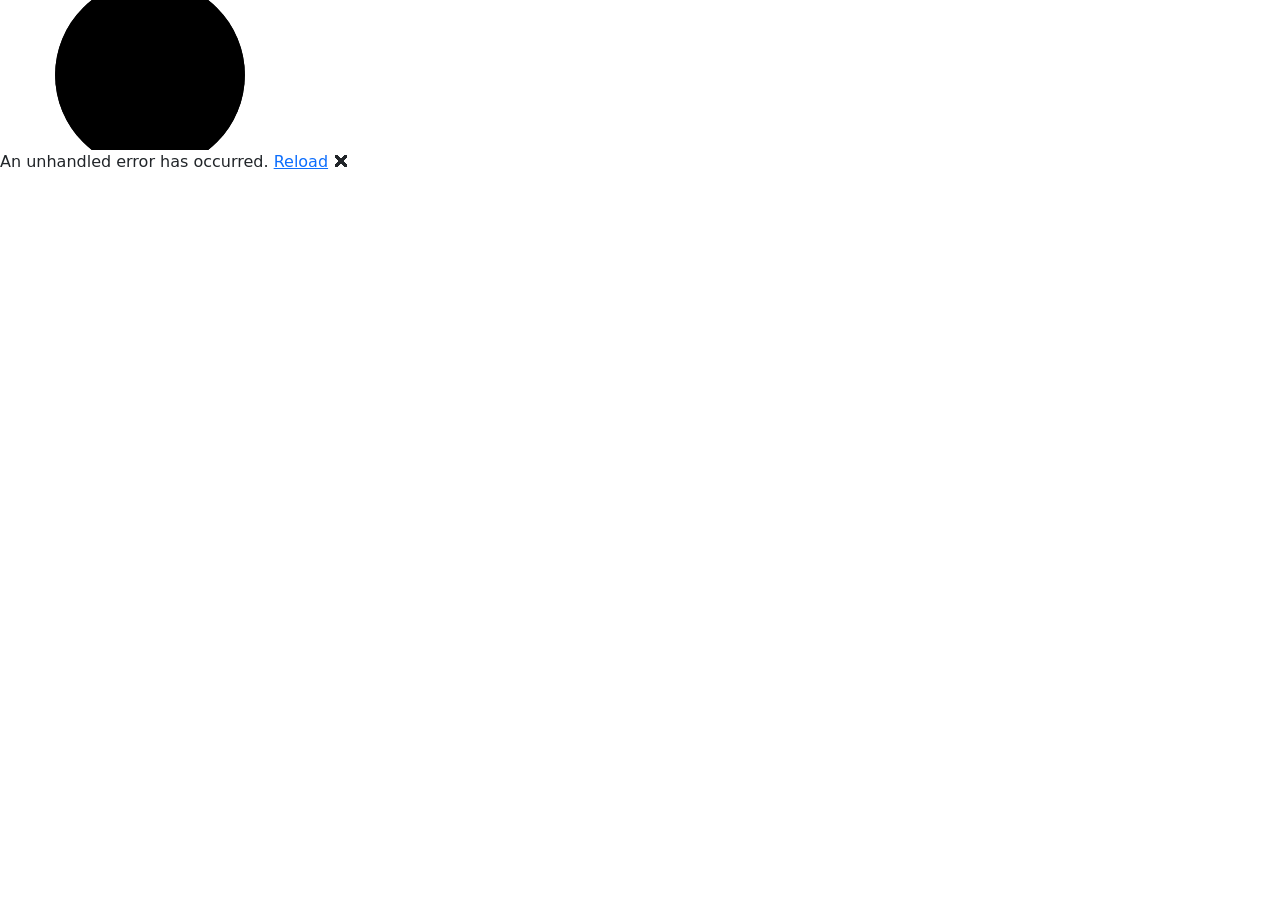
==== index.html @ 7c737f9e "Dynamic base href implemented." ====
<!DOCTYPE html>
<html lang="en">

<head>
    <meta charset="utf-8" />
    <meta name="viewport" content="width=device-width, initial-scale=1.0" />
    <title>Portfolio</title>
    <base id="dynamic-base" />
    <!--<base href="/" />-->
    <link rel="stylesheet" href="lib/bootstrap/dist/css/bootstrap.min.css" />
    <link rel="stylesheet" href="css/app.css" />
    <link rel="icon" type="image/png" href="favicon.png" />
    <link href="Portfolio-source.styles.css" rel="stylesheet" />
    <script src="setBaseHref.js"></script>
</head>

<body>
    <div id="app">
        <svg class="loading-progress">
            <circle r="40%" cx="50%" cy="50%" />
            <circle r="40%" cx="50%" cy="50%" />
        </svg>
        <div class="loading-progress-text"></div>
    </div>

    <div id="blazor-error-ui">
        An unhandled error has occurred.
        <a href="." class="reload">Reload</a>
        <span class="dismiss">🗙</span>
    </div>
    <script src="_framework/blazor.webassembly.js"></script>
</body>

</html>
---- Portfolio-source.styles.css ----
/* /Layout/MainLayout.razor.rz.scp.css */
.page[b-zdscgksyd7] {
    position: relative;
    display: flex;
    flex-direction: column;
}

main[b-zdscgksyd7] {
    flex: 1;
}

.sidebar[b-zdscgksyd7] {
    background-image: linear-gradient(180deg, rgb(5, 39, 103) 0%, #3a0647 70%);
}

.top-row[b-zdscgksyd7] {
    background-color: #f7f7f7;
    border-bottom: 1px solid #d6d5d5;
    justify-content: flex-end;
    height: 3.5rem;
    display: flex;
    align-items: center;
}

    .top-row[b-zdscgksyd7]  a, .top-row[b-zdscgksyd7]  .btn-link {
        white-space: nowrap;
        margin-left: 1.5rem;
        text-decoration: none;
    }

    .top-row[b-zdscgksyd7]  a:hover, .top-row[b-zdscgksyd7]  .btn-link:hover {
        text-decoration: underline;
    }

    .top-row[b-zdscgksyd7]  a:first-child {
        overflow: hidden;
        text-overflow: ellipsis;
    }

@media (max-width: 640.98px) {
    .top-row[b-zdscgksyd7] {
        justify-content: space-between;
    }

    .top-row[b-zdscgksyd7]  a, .top-row[b-zdscgksyd7]  .btn-link {
        margin-left: 0;
    }
}

@media (min-width: 641px) {
    .page[b-zdscgksyd7] {
        flex-direction: row;
    }

    .sidebar[b-zdscgksyd7] {
        width: 250px;
        height: 100vh;
        position: sticky;
        top: 0;
    }

    .top-row[b-zdscgksyd7] {
        position: sticky;
        top: 0;
        z-index: 1;
    }

    .top-row.auth[b-zdscgksyd7]  a:first-child {
        flex: 1;
        text-align: right;
        width: 0;
    }

    .top-row[b-zdscgksyd7], article[b-zdscgksyd7] {
        padding-left: 2rem !important;
        padding-right: 1.5rem !important;
    }
}
/* /Layout/NavMenu.razor.rz.scp.css */
.navbar-toggler[b-cvbgznwllv] {
    background-color: rgba(255, 255, 255, 0.1);
}

.top-row[b-cvbgznwllv] {
    min-height: 3.5rem;
    background-color: rgba(0,0,0,0.4);
}

.navbar-brand[b-cvbgznwllv] {
    font-size: 1.1rem;
}

.bi[b-cvbgznwllv] {
    display: inline-block;
    position: relative;
    width: 1.25rem;
    height: 1.25rem;
    margin-right: 0.75rem;
    top: -1px;
    background-size: cover;
}

.bi-house-door-fill-nav-menu[b-cvbgznwllv] {
    background-image: url("data:image/svg+xml,%3Csvg xmlns='http://www.w3.org/2000/svg' width='16' height='16' fill='white' class='bi bi-house-door-fill' viewBox='0 0 16 16'%3E%3Cpath d='M6.5 14.5v-3.505c0-.245.25-.495.5-.495h2c.25 0 .5.25.5.5v3.5a.5.5 0 0 0 .5.5h4a.5.5 0 0 0 .5-.5v-7a.5.5 0 0 0-.146-.354L13 5.793V2.5a.5.5 0 0 0-.5-.5h-1a.5.5 0 0 0-.5.5v1.293L8.354 1.146a.5.5 0 0 0-.708 0l-6 6A.5.5 0 0 0 1.5 7.5v7a.5.5 0 0 0 .5.5h4a.5.5 0 0 0 .5-.5Z'/%3E%3C/svg%3E");
}

.bi-plus-square-fill-nav-menu[b-cvbgznwllv] {
    background-image: url("data:image/svg+xml,%3Csvg xmlns='http://www.w3.org/2000/svg' width='16' height='16' fill='white' class='bi bi-plus-square-fill' viewBox='0 0 16 16'%3E%3Cpath d='M2 0a2 2 0 0 0-2 2v12a2 2 0 0 0 2 2h12a2 2 0 0 0 2-2V2a2 2 0 0 0-2-2H2zm6.5 4.5v3h3a.5.5 0 0 1 0 1h-3v3a.5.5 0 0 1-1 0v-3h-3a.5.5 0 0 1 0-1h3v-3a.5.5 0 0 1 1 0z'/%3E%3C/svg%3E");
}

.bi-list-nested-nav-menu[b-cvbgznwllv] {
    background-image: url("data:image/svg+xml,%3Csvg xmlns='http://www.w3.org/2000/svg' width='16' height='16' fill='white' class='bi bi-list-nested' viewBox='0 0 16 16'%3E%3Cpath fill-rule='evenodd' d='M4.5 11.5A.5.5 0 0 1 5 11h10a.5.5 0 0 1 0 1H5a.5.5 0 0 1-.5-.5zm-2-4A.5.5 0 0 1 3 7h10a.5.5 0 0 1 0 1H3a.5.5 0 0 1-.5-.5zm-2-4A.5.5 0 0 1 1 3h10a.5.5 0 0 1 0 1H1a.5.5 0 0 1-.5-.5z'/%3E%3C/svg%3E");
}

.nav-item[b-cvbgznwllv] {
    font-size: 0.9rem;
    padding-bottom: 0.5rem;
}

    .nav-item:first-of-type[b-cvbgznwllv] {
        padding-top: 1rem;
    }

    .nav-item:last-of-type[b-cvbgznwllv] {
        padding-bottom: 1rem;
    }

    .nav-item[b-cvbgznwllv]  a {
        color: #d7d7d7;
        border-radius: 4px;
        height: 3rem;
        display: flex;
        align-items: center;
        line-height: 3rem;
    }

.nav-item[b-cvbgznwllv]  a.active {
    background-color: rgba(255,255,255,0.37);
    color: white;
}

.nav-item[b-cvbgznwllv]  a:hover {
    background-color: rgba(255,255,255,0.1);
    color: white;
}

@media (min-width: 641px) {
    .navbar-toggler[b-cvbgznwllv] {
        display: none;
    }

    .collapse[b-cvbgznwllv] {
        /* Never collapse the sidebar for wide screens */
        display: block;
    }

    .nav-scrollable[b-cvbgznwllv] {
        /* Allow sidebar to scroll for tall menus */
        height: calc(100vh - 3.5rem);
        overflow-y: auto;
    }
}
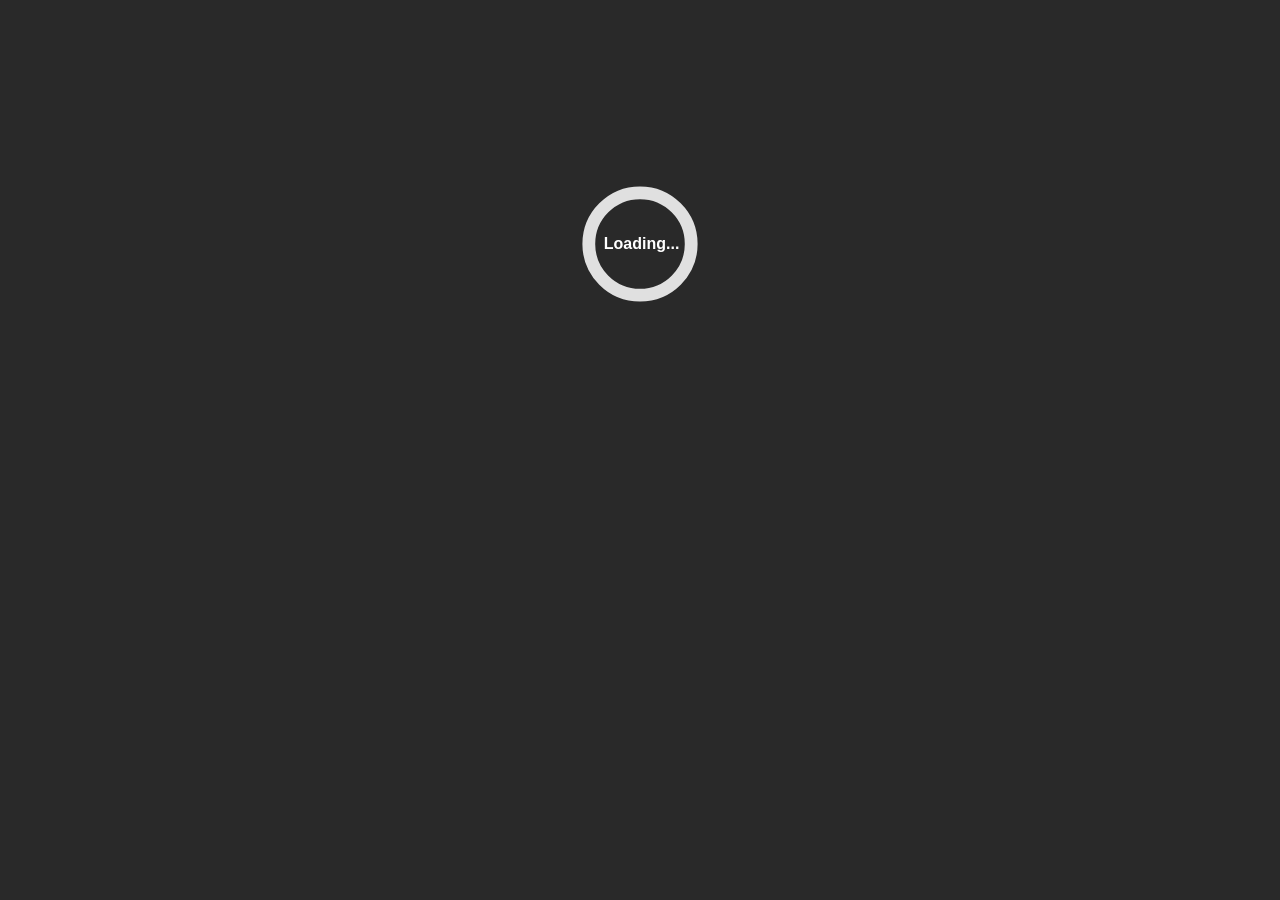
==== commit e2582ed0: "Complete redesign. - New icon." ====
--- a/index.html
+++ b/index.html
@@ -1,34 +1,33 @@
 <!DOCTYPE html>
 <html lang="en">
-
-<head>
+  <head>
     <meta charset="utf-8" />
     <meta name="viewport" content="width=device-width, initial-scale=1.0" />
     <title>Portfolio</title>
     <base id="dynamic-base" />
     <!--<base href="/" />-->
-    <link rel="stylesheet" href="lib/bootstrap/dist/css/bootstrap.min.css" />
-    <link rel="stylesheet" href="css/app.css" />
-    <link rel="icon" type="image/png" href="favicon.png" />
-    <link href="Portfolio-source.styles.css" rel="stylesheet" />
-    <script src="setBaseHref.js"></script>
-</head>
+    <link rel="stylesheet" href="./lib/bootstrap/dist/css/bootstrap.min.css" />
+    <link rel="stylesheet" href="./lib/bootstrap-icons/bootstrap-icons.css" />
+    <link rel="stylesheet" href="./css/app.css" />
+    <link rel="icon" type="x-icon" href="favicon.ico" />
+    <link rel="stylesheet" href="Portfolio-source.styles.css" />
+    <script src="./setBaseHref.js"></script>
+  </head>
 
-<body>
+  <body style="background-color: hsl(0, 0%, 16%); color: white">
     <div id="app">
-        <svg class="loading-progress">
-            <circle r="40%" cx="50%" cy="50%" />
-            <circle r="40%" cx="50%" cy="50%" />
-        </svg>
-        <div class="loading-progress-text"></div>
+      <svg class="loading-progress">
+        <circle r="40%" cx="50%" cy="50%" />
+        <circle r="40%" cx="50%" cy="50%" />
+      </svg>
+      <div class="loading-progress-text"></div>
     </div>
 
     <div id="blazor-error-ui">
-        An unhandled error has occurred.
-        <a href="." class="reload">Reload</a>
-        <span class="dismiss">🗙</span>
+      An unhandled error has occurred.
+      <a href="." class="reload">Reload</a>
+      <span class="dismiss">🗙</span>
     </div>
     <script src="_framework/blazor.webassembly.js"></script>
-</body>
-
+  </body>
 </html>
--- a/css/app.css
+++ b/css/app.css
@@ -0,0 +1,138 @@
+:root {
+  --accent-blue: hsl(189, 90%, 20%);
+  --accent-blue-light: hsl(189, 90%, 30%);
+  --accent-blue-dark: hsl(189, 90%, 10%);
+  --accent-red: hsl(0, 90%, 35%);
+  --nav-bar-height: 3.75rem;
+}
+
+html,
+body {
+  font-family: "Helvetica Neue", Helvetica, Arial, sans-serif;
+}
+
+h1:focus {
+  outline: none;
+}
+
+a,
+.btn-link {
+  color: #0071c1;
+}
+
+.btn-primary {
+  color: #fff;
+  background-color: var(--accent-blue);
+  border-color: var(--accent-blue-dark);
+}
+
+.btn-primary:hover {
+  background-color: var(--accent-blue-light);
+}
+
+.btn:focus,
+.btn:active:focus,
+.btn-link.nav-link:focus,
+.form-control:focus,
+.form-check-input:focus {
+  box-shadow: 0 0 0 0.1rem white, 0 0 0 0.25rem var(--accent-blue);
+}
+
+.content {
+  padding-top: 1.1rem;
+}
+
+.valid.modified:not([type="checkbox"]) {
+  outline: 1px solid #26b050;
+}
+
+.invalid {
+  outline: 1px solid red;
+}
+
+.validation-message {
+  color: red;
+}
+
+#blazor-error-ui {
+  color-scheme: light only;
+  background: lightyellow;
+  bottom: 0;
+  box-shadow: 0 -1px 2px rgba(0, 0, 0, 0.2);
+  box-sizing: border-box;
+  display: none;
+  left: 0;
+  padding: 0.6rem 1.25rem 0.7rem 1.25rem;
+  position: fixed;
+  width: 100%;
+  z-index: 1000;
+}
+
+#blazor-error-ui .dismiss {
+  cursor: pointer;
+  position: absolute;
+  right: 0.75rem;
+  top: 0.5rem;
+}
+
+.blazor-error-boundary {
+  background: url([data-uri])
+      no-repeat 1rem/1.8rem,
+    #b32121;
+  padding: 1rem 1rem 1rem 3.7rem;
+  color: white;
+}
+
+.blazor-error-boundary::after {
+  content: "An error has occurred.";
+}
+
+.loading-progress {
+  position: relative;
+  display: block;
+  width: 8rem;
+  height: 8rem;
+  margin: 20vh auto 1rem auto;
+}
+
+.loading-progress circle {
+  fill: none;
+  stroke: #e0e0e0;
+  stroke-width: 0.8rem;
+  transform-origin: 50% 50%;
+  transform: rotate(-90deg);
+}
+
+.loading-progress circle:last-child {
+  stroke: var(--accent-blue);
+  stroke-dasharray: calc(3.141 * var(--blazor-load-percentage, 0%) * 0.8), 500%;
+  transition: stroke-dasharray 0.05s ease-in-out;
+}
+
+.loading-progress-text {
+  position: absolute;
+  font-family: "Trebuchet MS", "Lucida Sans Unicode", "Lucida Grande",
+    "Lucida Sans", Arial, sans-serif;
+  text-align: center;
+  font-weight: bold;
+  inset: calc(20vh + 3.25rem) 0 auto 0.2rem;
+}
+
+.loading-progress-text:after {
+  content: var(--blazor-load-percentage-text, "Loading...");
+}
+
+code {
+  color: #c02d76;
+}
+
+.form-floating > .form-control-plaintext::placeholder,
+.form-floating > .form-control::placeholder {
+  color: var(--bs-secondary-color);
+  text-align: end;
+}
+
+.form-floating > .form-control-plaintext:focus::placeholder,
+.form-floating > .form-control:focus::placeholder {
+  text-align: start;
+}
--- a/Portfolio-source.styles.css
+++ b/Portfolio-source.styles.css
@@ -1,162 +1,226 @@
 /* /Layout/MainLayout.razor.rz.scp.css */
 .page[b-zdscgksyd7] {
-    position: relative;
+  position: relative;
+  display: flex;
+  flex-direction: column;
+  background-color: hsl(0, 0%, 16%);
+  color: white;
+}
+
+main[b-zdscgksyd7] {
+  flex: 1;
+}
+
+.sidebar[b-zdscgksyd7] {
+  background-image: linear-gradient(
+    45deg,
+    var(--accent-blue) 0%,
+    var(--accent-red) 100%
+  );
+}
+
+.top-row-main[b-zdscgksyd7] {
+  background-image: linear-gradient(
+    225deg,
+    var(--accent-blue) 60%,
+    var(--accent-red) 100%
+  );
+  justify-content: flex-end;
+  height: var(--nav-bar-height);
+  display: flex;
+  align-items: center;
+}
+
+.top-row-main[b-zdscgksyd7]  a,
+.top-row-main[b-zdscgksyd7]  .btn-link {
+  white-space: nowrap;
+  margin-left: 1.5rem;
+  text-decoration: none;
+}
+
+.top-row-main[b-zdscgksyd7]  a:hover,
+.top-row-main[b-zdscgksyd7]  .btn-link:hover {
+  text-decoration: underline;
+}
+
+.top-row-main[b-zdscgksyd7]  a:first-child {
+  overflow: hidden;
+  text-overflow: ellipsis;
+}
+
+@media (max-width: 640.98px) {
+  .top-row-main[b-zdscgksyd7] {
+    justify-content: space-between;
+  }
+
+  .top-row-main[b-zdscgksyd7]  a,
+  .top-row-main[b-zdscgksyd7]  .btn-link {
+    margin-left: 0;
+  }
+}
+
+@media (min-width: 641px) {
+  .page[b-zdscgksyd7] {
+    flex-direction: row;
+  }
+
+  .sidebar[b-zdscgksyd7] {
+    width: 250px;
+    height: 100vh;
+    position: sticky;
+    top: 0;
+  }
+
+  .top-row-main[b-zdscgksyd7] {
+    position: sticky;
+    top: 0;
+    z-index: 1;
+  }
+
+  .top-row-main.auth[b-zdscgksyd7]  a:first-child {
+    flex: 1;
+    text-align: right;
+    width: 0;
+  }
+
+  .top-row-main[b-zdscgksyd7],
+  article[b-zdscgksyd7] {
+    padding-left: 2rem !important;
+    padding-right: 1.5rem !important;
+  }
+}
+/* /Layout/NavMenu.razor.rz.scp.css */
+.navbar-toggler[b-cvbgznwllv] {
+  background-color: rgba(255, 255, 255, 0.1);
+}
+
+.top-row-menu[b-cvbgznwllv] {
+  display: flex;
+  height: var(--nav-bar-height);
+  background-color: rgba(0, 0, 0, 0.4);
+  border-bottom-right-radius: 0.5rem;
+}
+
+.navbar-brand[b-cvbgznwllv] {
+  font-size: 1.5rem;
+  font-family: "Gill Sans", "Gill Sans MT", Calibri, "Trebuchet MS", sans-serif;
+}
+
+.bi[b-cvbgznwllv] {
+  display: flex;
+  position: relative;
+  vertical-align: center;
+  align-items: center;
+  width: 1.75rem;
+  background-size: cover;
+}
+
+.nav-item[b-cvbgznwllv] {
+  font-size: 1.1rem;
+  margin: 0.2rem 0.2rem;
+}
+
+.nav-item:first-of-type[b-cvbgznwllv] {
+  margin-top: 0.4rem;
+}
+
+.nav-item:last-of-type[b-cvbgznwllv] {
+  margin-bottom: 0.1rem;
+}
+
+.nav-item[b-cvbgznwllv]  a {
+  text-shadow: transparent;
+  color: rgb(215, 215, 215);
+  border-radius: 0.5rem;
+  height: 2.5rem;
+  display: flex;
+  align-items: center;
+  line-height: 3rem;
+  padding: 1.5rem;
+  transition: text-shadow 0.1s background-color 0.2s;
+}
+
+.nav-item[b-cvbgznwllv]  a.active {
+  background-image: linear-gradient(
+    90deg,
+    rgba(255, 255, 255, 0.5) 0%,
+    rgba(255, 255, 255, 0.2) 100%
+  );
+  text-shadow: 0.1rem 0.15rem rgba(0, 0, 0, 0.33);
+  color: white;
+}
+
+.nav-item[b-cvbgznwllv]  a:hover {
+  text-shadow: 0.1rem 0.15rem rgba(0, 0, 0, 0.33);
+  background-color: rgba(255, 255, 255, 0.25);
+  color: rgb(255, 255, 255);
+}
+
+@media (min-width: 641px) {
+  .navbar-toggler[b-cvbgznwllv] {
+    display: none;
+  }
+
+  .collapse[b-cvbgznwllv] {
+    /* Never collapse the sidebar for wide screens */
+    display: block;
+  }
+
+  .nav-scrollable[b-cvbgznwllv] {
+    /* Allow sidebar to scroll for tall menus */
+    height: calc(100vh - var(--nav-bar-height));
+    overflow-y: auto;
+  }
+}
+/* /Pages/TicTacToe.razor.rz.scp.css */
+p[b-18d0fa3f1o] {
+    font-family: 'Segoe UI', Tahoma, Geneva, Verdana, sans-serif;
+}
+
+.page-layout[b-18d0fa3f1o] {
     display: flex;
     flex-direction: column;
 }
 
-main[b-zdscgksyd7] {
-    flex: 1;
-}
-
-.sidebar[b-zdscgksyd7] {
-    background-image: linear-gradient(180deg, rgb(5, 39, 103) 0%, #3a0647 70%);
-}
-
-.top-row[b-zdscgksyd7] {
-    background-color: #f7f7f7;
-    border-bottom: 1px solid #d6d5d5;
-    justify-content: flex-end;
-    height: 3.5rem;
-    display: flex;
-    align-items: center;
-}
-
-    .top-row[b-zdscgksyd7]  a, .top-row[b-zdscgksyd7]  .btn-link {
-        white-space: nowrap;
-        margin-left: 1.5rem;
-        text-decoration: none;
-    }
-
-    .top-row[b-zdscgksyd7]  a:hover, .top-row[b-zdscgksyd7]  .btn-link:hover {
-        text-decoration: underline;
-    }
-
-    .top-row[b-zdscgksyd7]  a:first-child {
-        overflow: hidden;
-        text-overflow: ellipsis;
-    }
-
-@media (max-width: 640.98px) {
-    .top-row[b-zdscgksyd7] {
-        justify-content: space-between;
-    }
-
-    .top-row[b-zdscgksyd7]  a, .top-row[b-zdscgksyd7]  .btn-link {
-        margin-left: 0;
-    }
-}
-
-@media (min-width: 641px) {
-    .page[b-zdscgksyd7] {
-        flex-direction: row;
-    }
-
-    .sidebar[b-zdscgksyd7] {
-        width: 250px;
-        height: 100vh;
-        position: sticky;
-        top: 0;
-    }
-
-    .top-row[b-zdscgksyd7] {
-        position: sticky;
-        top: 0;
-        z-index: 1;
-    }
-
-    .top-row.auth[b-zdscgksyd7]  a:first-child {
-        flex: 1;
-        text-align: right;
-        width: 0;
-    }
-
-    .top-row[b-zdscgksyd7], article[b-zdscgksyd7] {
-        padding-left: 2rem !important;
-        padding-right: 1.5rem !important;
-    }
-}
-/* /Layout/NavMenu.razor.rz.scp.css */
-.navbar-toggler[b-cvbgznwllv] {
-    background-color: rgba(255, 255, 255, 0.1);
-}
-
-.top-row[b-cvbgznwllv] {
-    min-height: 3.5rem;
-    background-color: rgba(0,0,0,0.4);
-}
-
-.navbar-brand[b-cvbgznwllv] {
-    font-size: 1.1rem;
-}
-
-.bi[b-cvbgznwllv] {
-    display: inline-block;
-    position: relative;
-    width: 1.25rem;
-    height: 1.25rem;
-    margin-right: 0.75rem;
-    top: -1px;
-    background-size: cover;
-}
-
-.bi-house-door-fill-nav-menu[b-cvbgznwllv] {
-    background-image: url("data:image/svg+xml,%3Csvg xmlns='http://www.w3.org/2000/svg' width='16' height='16' fill='white' class='bi bi-house-door-fill' viewBox='0 0 16 16'%3E%3Cpath d='M6.5 14.5v-3.505c0-.245.25-.495.5-.495h2c.25 0 .5.25.5.5v3.5a.5.5 0 0 0 .5.5h4a.5.5 0 0 0 .5-.5v-7a.5.5 0 0 0-.146-.354L13 5.793V2.5a.5.5 0 0 0-.5-.5h-1a.5.5 0 0 0-.5.5v1.293L8.354 1.146a.5.5 0 0 0-.708 0l-6 6A.5.5 0 0 0 1.5 7.5v7a.5.5 0 0 0 .5.5h4a.5.5 0 0 0 .5-.5Z'/%3E%3C/svg%3E");
-}
-
-.bi-plus-square-fill-nav-menu[b-cvbgznwllv] {
-    background-image: url("data:image/svg+xml,%3Csvg xmlns='http://www.w3.org/2000/svg' width='16' height='16' fill='white' class='bi bi-plus-square-fill' viewBox='0 0 16 16'%3E%3Cpath d='M2 0a2 2 0 0 0-2 2v12a2 2 0 0 0 2 2h12a2 2 0 0 0 2-2V2a2 2 0 0 0-2-2H2zm6.5 4.5v3h3a.5.5 0 0 1 0 1h-3v3a.5.5 0 0 1-1 0v-3h-3a.5.5 0 0 1 0-1h3v-3a.5.5 0 0 1 1 0z'/%3E%3C/svg%3E");
-}
-
-.bi-list-nested-nav-menu[b-cvbgznwllv] {
-    background-image: url("data:image/svg+xml,%3Csvg xmlns='http://www.w3.org/2000/svg' width='16' height='16' fill='white' class='bi bi-list-nested' viewBox='0 0 16 16'%3E%3Cpath fill-rule='evenodd' d='M4.5 11.5A.5.5 0 0 1 5 11h10a.5.5 0 0 1 0 1H5a.5.5 0 0 1-.5-.5zm-2-4A.5.5 0 0 1 3 7h10a.5.5 0 0 1 0 1H3a.5.5 0 0 1-.5-.5zm-2-4A.5.5 0 0 1 1 3h10a.5.5 0 0 1 0 1H1a.5.5 0 0 1-.5-.5z'/%3E%3C/svg%3E");
-}
-
-.nav-item[b-cvbgznwllv] {
-    font-size: 0.9rem;
-    padding-bottom: 0.5rem;
-}
-
-    .nav-item:first-of-type[b-cvbgznwllv] {
-        padding-top: 1rem;
-    }
-
-    .nav-item:last-of-type[b-cvbgznwllv] {
-        padding-bottom: 1rem;
-    }
-
-    .nav-item[b-cvbgznwllv]  a {
-        color: #d7d7d7;
-        border-radius: 4px;
-        height: 3rem;
-        display: flex;
-        align-items: center;
-        line-height: 3rem;
-    }
-
-.nav-item[b-cvbgznwllv]  a.active {
-    background-color: rgba(255,255,255,0.37);
-    color: white;
-}
-
-.nav-item[b-cvbgznwllv]  a:hover {
-    background-color: rgba(255,255,255,0.1);
-    color: white;
-}
-
-@media (min-width: 641px) {
-    .navbar-toggler[b-cvbgznwllv] {
-        display: none;
-    }
-
-    .collapse[b-cvbgznwllv] {
-        /* Never collapse the sidebar for wide screens */
-        display: block;
-    }
-
-    .nav-scrollable[b-cvbgznwllv] {
-        /* Allow sidebar to scroll for tall menus */
-        height: calc(100vh - 3.5rem);
-        overflow-y: auto;
-    }
-}
+.page-grid[b-18d0fa3f1o] {
+    display: grid;
+    justify-content: center;
+    row-gap: 1rem;
+}
+
+.page-header[b-18d0fa3f1o] {
+    font-size: 4rem;
+    text-align: center;
+}
+
+.game-grid[b-18d0fa3f1o] {
+    display: grid;
+    grid-template-columns: 4rem 4rem 4rem;
+    gap: 0.2rem;
+}
+
+.game-button[b-18d0fa3f1o] {
+    font-size: 2.5rem;
+    height: 4.0rem;
+    width: 4.0rem;
+    border: none;
+    border-radius: 0.5rem;
+    transition: background-color 0.2s;
+    margin: 0px;
+    padding: 0px;
+}
+
+.game-restart-button[b-18d0fa3f1o] {
+    width: 12.5rem;
+    padding: 0rem 0rem;
+}
+
+.game-paragraph[b-18d0fa3f1o] {
+    margin: 1rem 0rem;
+}
+
+.game-result-text[b-18d0fa3f1o] {
+    font-size: 4rem;
+    text-align: center;
+    margin-bottom: 0px;
+}
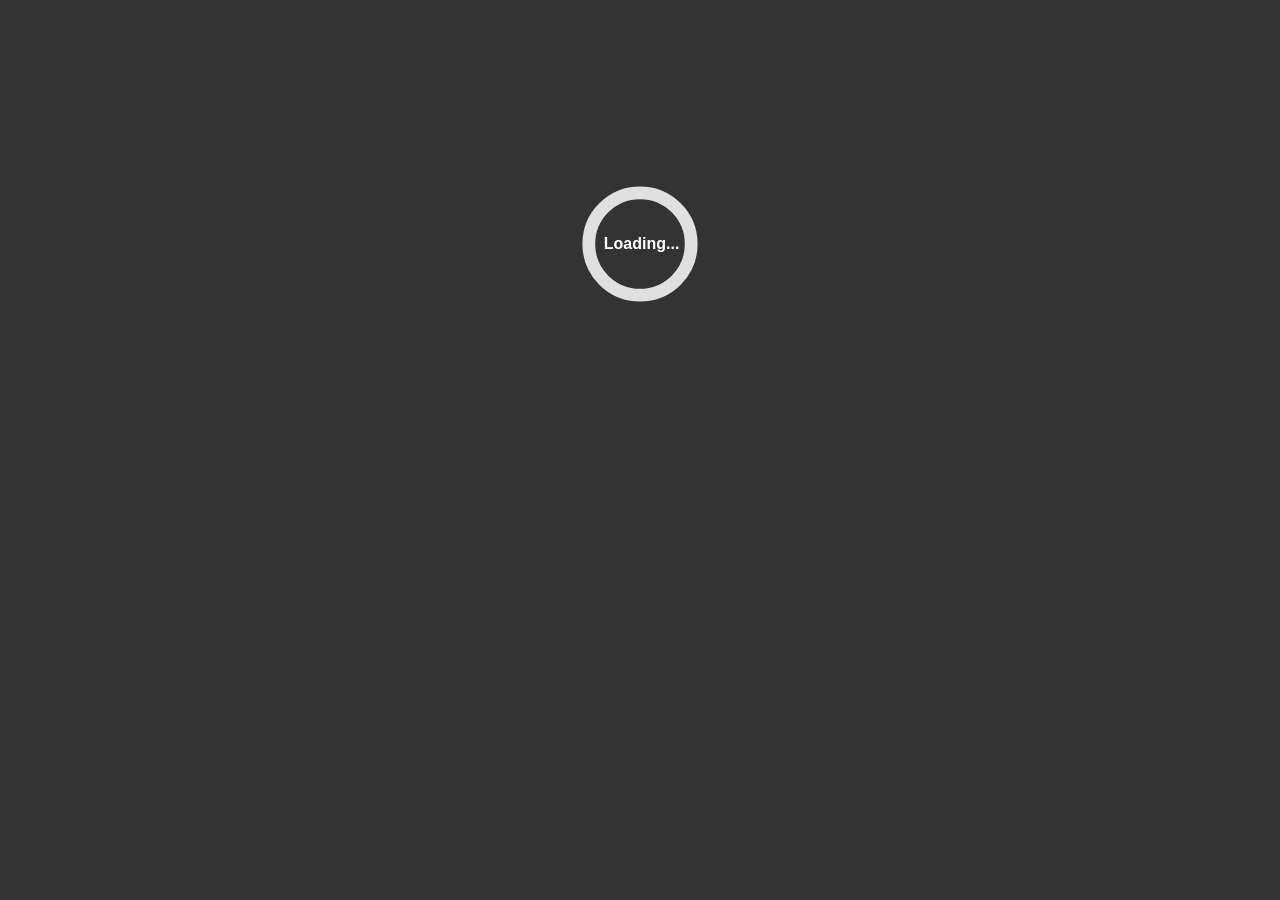
==== commit c98547c4: "CSS Style refactor. - Progress bars added. - Colors are now more consistent. - QuizCreator layout im" ====
--- a/index.html
+++ b/index.html
@@ -1,33 +1,45 @@
 <!DOCTYPE html>
 <html lang="en">
-  <head>
+<head>
     <meta charset="utf-8" />
     <meta name="viewport" content="width=device-width, initial-scale=1.0" />
     <title>Portfolio</title>
     <base id="dynamic-base" />
-    <!--<base href="/" />-->
+    <link rel="icon" type="x-icon" href="favicon.ico" />
+    <!--Stylesheets-->
+    <link rel="stylesheet" href="./css/app.css" />
+    <link rel="stylesheet" href="./css/forms.css" />
+    <link rel="stylesheet" href="./css/variables.css" />
+    <link rel="stylesheet" href="./css/fonts.css" />
+    <link rel="stylesheet" href="./css/layouts.css" />
+    <link rel="stylesheet" href="./css/buttons.css" />
     <link rel="stylesheet" href="./lib/bootstrap/dist/css/bootstrap.min.css" />
     <link rel="stylesheet" href="./lib/bootstrap-icons/bootstrap-icons.css" />
-    <link rel="stylesheet" href="./css/app.css" />
-    <link rel="icon" type="x-icon" href="favicon.ico" />
     <link rel="stylesheet" href="Portfolio-source.styles.css" />
-    <script src="./setBaseHref.js"></script>
-  </head>
+    <!--Stylesheets-->
+    <!--Scripts-->
+    <script src="./src/setBaseHref.js"></script>
+    <script src="./src/fileSaver.js"></script>
+    <!--Scripts-->
+</head>
 
-  <body style="background-color: hsl(0, 0%, 16%); color: white">
+<body style="background-color: var(--bg-dark); color: white">
     <div id="app">
-      <svg class="loading-progress">
-        <circle r="40%" cx="50%" cy="50%" />
-        <circle r="40%" cx="50%" cy="50%" />
-      </svg>
-      <div class="loading-progress-text"></div>
+        <svg class="loading-progress">
+            <circle r="40%" cx="50%" cy="50%" />
+            <circle r="40%" cx="50%" cy="50%" />
+        </svg>
+        <div class="loading-progress-text"></div>
     </div>
 
     <div id="blazor-error-ui">
-      An unhandled error has occurred.
-      <a href="." class="reload">Reload</a>
-      <span class="dismiss">🗙</span>
+        An unhandled error has occurred.
+        <a href="." class="reload">Reload</a>
+        <span class="dismiss">🗙</span>
     </div>
     <script src="_framework/blazor.webassembly.js"></script>
-  </body>
+    <div id="status-indeterminate">
+    </div>
+
+</body>
 </html>
--- a/css/app.css
+++ b/css/app.css
@@ -1,41 +1,19 @@
-:root {
-  --accent-blue: hsl(189, 90%, 20%);
-  --accent-blue-light: hsl(189, 90%, 30%);
-  --accent-blue-dark: hsl(189, 90%, 10%);
-  --accent-red: hsl(0, 90%, 35%);
-  --nav-bar-height: 3.75rem;
+body {
+  font-family: 'Segoe UI', Arial, sans-serif;
 }
 
-html,
-body {
-  font-family: "Helvetica Neue", Helvetica, Arial, sans-serif;
-}
-
-h1:focus {
-  outline: none;
-}
+  h1:focus {
+    outline: none;
+  }
 
 a,
 .btn-link {
   color: #0071c1;
 }
 
-.btn-primary {
-  color: #fff;
-  background-color: var(--accent-blue);
-  border-color: var(--accent-blue-dark);
-}
-
-.btn-primary:hover {
-  background-color: var(--accent-blue-light);
-}
-
-.btn:focus,
-.btn:active:focus,
-.btn-link.nav-link:focus,
-.form-control:focus,
-.form-check-input:focus {
-  box-shadow: 0 0 0 0.1rem white, 0 0 0 0.25rem var(--accent-blue);
+.page-header {
+  font-size: 4rem;
+  text-align: center;
 }
 
 .content {
@@ -68,24 +46,22 @@
   z-index: 1000;
 }
 
-#blazor-error-ui .dismiss {
-  cursor: pointer;
-  position: absolute;
-  right: 0.75rem;
-  top: 0.5rem;
-}
+  #blazor-error-ui .dismiss {
+    cursor: pointer;
+    position: absolute;
+    right: 0.75rem;
+    top: 0.5rem;
+  }
 
 .blazor-error-boundary {
-  background: url([data-uri])
-      no-repeat 1rem/1.8rem,
-    #b32121;
+  background: url([data-uri]) no-repeat 1rem/1.8rem, #b32121;
   padding: 1rem 1rem 1rem 3.7rem;
   color: white;
 }
 
-.blazor-error-boundary::after {
-  content: "An error has occurred.";
-}
+  .blazor-error-boundary::after {
+    content: "An error has occurred.";
+  }
 
 .loading-progress {
   position: relative;
@@ -95,32 +71,31 @@
   margin: 20vh auto 1rem auto;
 }
 
-.loading-progress circle {
-  fill: none;
-  stroke: #e0e0e0;
-  stroke-width: 0.8rem;
-  transform-origin: 50% 50%;
-  transform: rotate(-90deg);
-}
+  .loading-progress circle {
+    fill: none;
+    stroke: #e0e0e0;
+    stroke-width: 0.8rem;
+    transform-origin: 50% 50%;
+    transform: rotate(-90deg);
+  }
 
-.loading-progress circle:last-child {
-  stroke: var(--accent-blue);
-  stroke-dasharray: calc(3.141 * var(--blazor-load-percentage, 0%) * 0.8), 500%;
-  transition: stroke-dasharray 0.05s ease-in-out;
-}
+    .loading-progress circle:last-child {
+      stroke: var(--primary-blue);
+      stroke-dasharray: calc(3.141 * var(--blazor-load-percentage, 0%) * 0.8), 500%;
+      transition: stroke-dasharray 0.05s ease-in-out;
+    }
 
 .loading-progress-text {
   position: absolute;
-  font-family: "Trebuchet MS", "Lucida Sans Unicode", "Lucida Grande",
-    "Lucida Sans", Arial, sans-serif;
+  font-family: "Trebuchet MS", "Lucida Sans Unicode", "Lucida Grande", "Lucida Sans", Arial, sans-serif;
   text-align: center;
   font-weight: bold;
   inset: calc(20vh + 3.25rem) 0 auto 0.2rem;
 }
 
-.loading-progress-text:after {
-  content: var(--blazor-load-percentage-text, "Loading...");
-}
+  .loading-progress-text:after {
+    content: var(--blazor-load-percentage-text, "Loading...");
+  }
 
 code {
   color: #c02d76;
@@ -136,3 +111,11 @@
 .form-floating > .form-control:focus::placeholder {
   text-align: start;
 }
+
+.no-margin {
+  margin: 0px;
+}
+
+.no-padding {
+  padding: 0px;
+}
--- a/css/forms.css
+++ b/css/forms.css
@@ -0,0 +1,21 @@
+﻿.input-main {
+  display: flex;
+  height: 2rem;
+  padding: 0.2rem 0.5rem;
+  border-style: none;
+  border-radius: 0.25rem;
+  box-shadow: inset .1rem 0.1rem 4px var(--shadow-light);
+  outline: 0.15rem solid;
+  outline-color: transparent;
+  transition: outline var(--transition-time);
+}
+
+  .input-main:focus,
+  .input-main:active {
+    outline-color: var(--primary-blue);
+  }
+
+  .invalid-input {
+    background-color: var(--action-danger-light);
+    color: var(--font-dark);
+  }
--- a/css/variables.css
+++ b/css/variables.css
@@ -0,0 +1,27 @@
+﻿:root {
+  --nav-bar-height: 3.75rem;
+  --transition-time: 0.2s;
+  --transition-style: ease-in-out;
+  /*Colors*/
+  --bg-light: hsl(0, 0%, 100%);
+  --bg-light-hover: hsl(0, 0%, 95%);
+  --bg-dark: hsl(0, 0%, 20%);
+  --bg-dark-hover: hsl(0, 0%, 30%);
+  --font-light: hsl(0,0%,95%);
+  --font-dark: hsl(0,0%,10%);
+  --primary-blue: hsl(189, 90%, 25%);
+  --primary-blue-hover: hsl(189, 90%, 35%);
+  --primary-red: hsl(0, 90%, 35%);
+  --primary-red-hover: hsl(0, 90%, 45%);
+  --action-confirm: hsl(153, 100%, 35%);
+  --action-confirm-hover: hsl(153, 100%, 45%);
+  --action-danger: hsl(350, 75%, 50%);
+  --action-danger-hover: hsl(350, 75%, 60%);
+  --action-danger-light: hsl(350, 75%, 80%);
+  --border-shadow: hsla(0, 0%, 6%, 0.5);
+  --shadow: hsla(0, 0%, 0%, 0.5);
+  --shadow-light: hsla(0, 0%, 0%, 0.33);
+  /*Progressbar*/
+  --progress-bar-container-height: 1.8rem;
+  --progress-bar-border-radius: calc(var(--progress-bar-container-height) / 2.0);
+}
--- a/css/fonts.css
+++ b/css/fonts.css
@@ -0,0 +1,6 @@
+﻿@font-face {
+  font-family: 'Segoe UI';
+  src: url('../fonts/segoe-ui.woff2') format('woff2'), url('../fonts/segoe-ui.woff') format('woff');
+  font-weight: normal;
+  font-style: normal;
+}
--- a/css/layouts.css
+++ b/css/layouts.css
@@ -0,0 +1,15 @@
+﻿.hovering-panel {
+  margin: 0.5rem 0;
+  padding: 0.5rem 1rem;
+  border-top: solid 1px var(--border-shadow);
+  border-bottom: solid 1px var(--border-shadow);
+  border-left: solid 1px var(--border-shadow);
+  border-right: solid 1px var(--border-shadow);
+  border-radius: 8px;
+  box-shadow: 4px 4px 4px var(--shadow);
+}
+
+.thin-line {
+  margin-top: 1px;
+  margin-bottom: 1px;
+}
--- a/css/buttons.css
+++ b/css/buttons.css
@@ -0,0 +1,53 @@
+﻿.btn-main {
+  border-style: none;
+  border-radius: 0.25rem;
+  box-shadow: 2px 2px 4px var(--shadow);
+  text-shadow: 0.05rem 0.05rem 0.05rem var(--shadow);
+  cursor: pointer;
+  transition: background-color var(--transition-time) var(--transition-style), border-color var(--transition-time) var(--transition-style);
+}
+
+.btn-link.nav-link:focus,
+.form-control:focus,
+.form-check-input:focus {
+  box-shadow: 0 0 0 0.1rem white, 0 0 0 0.25rem var(--primary-blue);
+}
+
+.btn-main:disabled {
+  opacity: 0.5;
+  cursor: not-allowed;
+}
+
+.btn-primary {
+  color: var(--font-light);
+  background-color: var(--primary-blue);
+}
+
+  .btn-primary:hover {
+    background-color: var(--primary-blue-hover);
+  }
+
+.btn-confirm {
+  color: var(--font-light);
+  background-color: var(--action-confirm);
+}
+
+  .btn-confirm:hover {
+    background-color: var(--action-confirm-hover);
+  }
+
+.btn-danger {
+  color: var(--font-light);
+  background-color: var(--action-danger);
+}
+
+  .btn-danger:hover {
+    background-color: var(--action-danger-hover);
+  }
+
+.btn-icon-only {
+  height: fit-content;
+  min-width: 1.5rem;
+  padding: 0px;
+  font-size: 1rem;
+}
--- a/Portfolio-source.styles.css
+++ b/Portfolio-source.styles.css
@@ -1,62 +1,127 @@
+/* /Components/ProgressBar.razor.rz.scp.css */
+.progress-container[b-zlvu4ieyzw] {
+  position: relative;
+  width: 100%;
+  height: var(--progress-bar-container-height);
+  margin: 4px 2px;
+  border-radius: var(--progress-bar-border-radius);
+  overflow: hidden;
+}
+
+.progress-bar[b-zlvu4ieyzw] {
+  height: 100%;
+  border-radius: var(--progress-bar-border-radius);
+  transition: width 0.4s ease-in-out;
+}
+
+.progress-label[b-zlvu4ieyzw] {
+  font-size: 1rem;
+  font-weight: 500;
+  text-overflow: clip;
+  width: 100%;
+  position: absolute;
+  text-align: center;
+  color: white;
+  text-shadow: 1px 1px var(--shadow);
+  top: 40%;
+  transform: translateY(-40%);
+}
 /* /Layout/MainLayout.razor.rz.scp.css */
 .page[b-zdscgksyd7] {
   position: relative;
   display: flex;
   flex-direction: column;
-  background-color: hsl(0, 0%, 16%);
-  color: white;
-}
+}
+
+.main-container[b-zdscgksyd7] {
+  min-height: 100vh;
+  min-height: 100dvh;
+  display: flex;
+  flex-direction: column;
+}
+
+.page-theme-dark[b-zdscgksyd7] {
+  background-color: var(--bg-dark);
+  color: var(--font-light);
+}
+
+.page-theme-light[b-zdscgksyd7] {
+  background-color: var(--bg-light);
+  color: var(--font-dark);
+}
+
+.btn-theme-toggle[b-zdscgksyd7] {
+  position: absolute;
+  top: 10px;
+  right: 10px;
+  height: 48px;
+  width: 48px;
+  border-radius: 25%;
+  border: solid 2px transparent;
+}
+
+.btn-theme-light[b-zdscgksyd7] {
+  background-color: var(--bg-dark);
+  color: var(--font-light);
+}
+
+  .btn-theme-light:hover[b-zdscgksyd7] {
+    border-color: var(--primary-blue-hover);
+    background-color: var(--bg-dark-hover);
+  }
+
+.btn-theme-dark[b-zdscgksyd7] {
+  background-color: var(--bg-light);
+  color: var(--font-dark);
+}
+
+  .btn-theme-dark:hover[b-zdscgksyd7] {
+    border-color: var(--primary-blue-hover);
+    background-color: var(--bg-light-hover);
+  }
 
 main[b-zdscgksyd7] {
   flex: 1;
 }
 
 .sidebar[b-zdscgksyd7] {
-  background-image: linear-gradient(
-    45deg,
-    var(--accent-blue) 0%,
-    var(--accent-red) 100%
-  );
+  background-image: linear-gradient( 45deg, var(--primary-blue) 0%, var(--primary-red) 100% );
 }
 
 .top-row-main[b-zdscgksyd7] {
-  background-image: linear-gradient(
-    225deg,
-    var(--accent-blue) 60%,
-    var(--accent-red) 100%
-  );
+  background-image: linear-gradient( 225deg, var(--primary-blue) 60%, var(--primary-red) 100% );
   justify-content: flex-end;
   height: var(--nav-bar-height);
   display: flex;
   align-items: center;
 }
 
-.top-row-main[b-zdscgksyd7]  a,
-.top-row-main[b-zdscgksyd7]  .btn-link {
-  white-space: nowrap;
-  margin-left: 1.5rem;
-  text-decoration: none;
-}
-
-.top-row-main[b-zdscgksyd7]  a:hover,
-.top-row-main[b-zdscgksyd7]  .btn-link:hover {
-  text-decoration: underline;
-}
-
-.top-row-main[b-zdscgksyd7]  a:first-child {
-  overflow: hidden;
-  text-overflow: ellipsis;
-}
+  .top-row-main[b-zdscgksyd7]  a,
+  .top-row-main[b-zdscgksyd7]  .btn-link {
+    white-space: nowrap;
+    margin-left: 1.5rem;
+    text-decoration: none;
+  }
+
+    .top-row-main[b-zdscgksyd7]  a:hover,
+    .top-row-main[b-zdscgksyd7]  .btn-link:hover {
+      text-decoration: underline;
+    }
+
+    .top-row-main[b-zdscgksyd7]  a:first-child {
+      overflow: hidden;
+      text-overflow: ellipsis;
+    }
 
 @media (max-width: 640.98px) {
   .top-row-main[b-zdscgksyd7] {
     justify-content: space-between;
   }
 
-  .top-row-main[b-zdscgksyd7]  a,
-  .top-row-main[b-zdscgksyd7]  .btn-link {
-    margin-left: 0;
-  }
+    .top-row-main[b-zdscgksyd7]  a,
+    .top-row-main[b-zdscgksyd7]  .btn-link {
+      margin-left: 0;
+    }
 }
 
 @media (min-width: 641px) {
@@ -77,11 +142,11 @@
     z-index: 1;
   }
 
-  .top-row-main.auth[b-zdscgksyd7]  a:first-child {
-    flex: 1;
-    text-align: right;
-    width: 0;
-  }
+    .top-row-main.auth[b-zdscgksyd7]  a:first-child {
+      flex: 1;
+      text-align: right;
+      width: 0;
+    }
 
   .top-row-main[b-zdscgksyd7],
   article[b-zdscgksyd7] {
@@ -91,25 +156,29 @@
 }
 /* /Layout/NavMenu.razor.rz.scp.css */
 .navbar-toggler[b-cvbgznwllv] {
-  background-color: rgba(255, 255, 255, 0.1);
-}
+  background-color: hsla(0, 0%, 100%, 0.2);
+  border-style: none;
+  transition: background-color var(--transition-time) var(--transition-style);
+}
+
+  .navbar-toggler:hover[b-cvbgznwllv] {
+    background-color: hsla(0,0%,100%,0.4);
+  }
 
 .top-row-menu[b-cvbgznwllv] {
   display: flex;
   height: var(--nav-bar-height);
   background-color: rgba(0, 0, 0, 0.4);
-  border-bottom-right-radius: 0.5rem;
+  box-shadow: 0px 2px 4px rgba(0, 0, 0, 0.4);
 }
 
 .navbar-brand[b-cvbgznwllv] {
   font-size: 1.5rem;
-  font-family: "Gill Sans", "Gill Sans MT", Calibri, "Trebuchet MS", sans-serif;
 }
 
 .bi[b-cvbgznwllv] {
   display: flex;
   position: relative;
-  vertical-align: center;
   align-items: center;
   width: 1.75rem;
   background-size: cover;
@@ -118,42 +187,49 @@
 .nav-item[b-cvbgznwllv] {
   font-size: 1.1rem;
   margin: 0.2rem 0.2rem;
-}
-
-.nav-item:first-of-type[b-cvbgznwllv] {
-  margin-top: 0.4rem;
-}
-
-.nav-item:last-of-type[b-cvbgznwllv] {
-  margin-bottom: 0.1rem;
-}
-
-.nav-item[b-cvbgznwllv]  a {
-  text-shadow: transparent;
+  min-width: fit-content;
+  white-space: nowrap;
+}
+
+  .nav-item:first-of-type[b-cvbgznwllv] {
+    margin-top: 0.4rem;
+  }
+
+  .nav-item:last-of-type[b-cvbgznwllv] {
+    margin-bottom: 0.1rem;
+  }
+
+  .nav-item[b-cvbgznwllv]  a {
+    text-shadow: transparent;
+    color: rgb(215, 215, 215);
+    border-radius: 0.5rem;
+    height: 2.5rem;
+    display: flex;
+    align-items: center;
+    line-height: 3rem;
+    padding: 1.5rem;
+    transition: text-shadow 0.1s background-color 0.2s;
+  }
+
+    .nav-item[b-cvbgznwllv]  a.active {
+      color: white;
+      background-image: linear-gradient( 90deg, hsla(0, 0%, 100%, 0.5) 0%, hsla(0, 0%, 100%, 0.2) 100% );
+      text-shadow: 0.05rem 0.05rem 0.1rem hsla(0, 0%, 0%, 0.33);
+    }
+
+    .nav-item[b-cvbgznwllv]  a:hover {
+      color: white;
+      background-color: hsla(0, 0%, 100%, 0.25);
+      text-shadow: 0.05rem 0.05rem 0.1rem hsla(0, 0%, 0%, 0.33);
+    }
+
+.navbar-item-header[b-cvbgznwllv] {
+  font-family: var(--bs-body-font-family);
+  font-size: 1.1rem;
+  font-weight: var(--bs-nav-link-font-weight);
   color: rgb(215, 215, 215);
-  border-radius: 0.5rem;
-  height: 2.5rem;
-  display: flex;
-  align-items: center;
-  line-height: 3rem;
-  padding: 1.5rem;
-  transition: text-shadow 0.1s background-color 0.2s;
-}
-
-.nav-item[b-cvbgznwllv]  a.active {
-  background-image: linear-gradient(
-    90deg,
-    rgba(255, 255, 255, 0.5) 0%,
-    rgba(255, 255, 255, 0.2) 100%
-  );
-  text-shadow: 0.1rem 0.15rem rgba(0, 0, 0, 0.33);
-  color: white;
-}
-
-.nav-item[b-cvbgznwllv]  a:hover {
-  text-shadow: 0.1rem 0.15rem rgba(0, 0, 0, 0.33);
-  background-color: rgba(255, 255, 255, 0.25);
-  color: rgb(255, 255, 255);
+  padding-left: 1.5rem;
+  margin: 0;
 }
 
 @media (min-width: 641px) {
@@ -172,55 +248,261 @@
     overflow-y: auto;
   }
 }
+/* /Pages/Quiz.razor.rz.scp.css */
+body[b-p3l66w4kv4] {
+}
+
+.question-image-container[b-p3l66w4kv4] {
+  display: flex;
+  height: 220px;
+  overflow: hidden;
+  justify-content: center;
+  align-content: center;
+  gap: 10px;
+}
+
+.question-image[b-p3l66w4kv4] {
+  height: 200px;
+}
+
+.image-border[b-p3l66w4kv4] {
+  border-radius: 8px;
+  padding: 0px 0px;
+}
+
+.question-text[b-p3l66w4kv4] {
+  width: 100%;
+  text-align: center;
+}
+
+.btn-quiz-input[b-p3l66w4kv4] {
+  text-align: center;
+  padding: 4px 8px;
+  cursor: pointer;
+  box-shadow: 2px 2px 4px var(--shadow);
+}
+
+.btn-input:hover[b-p3l66w4kv4] {
+  background-color: var(--primary-blue-hover);
+}
+
+.btn-quiz[b-p3l66w4kv4] {
+  padding: 0.5rem;
+  margin: 0.2rem 0rem;
+  border-style: none;
+  border-radius: 0.5rem;
+  display: inline-block;
+  width: 100%;
+  font-size: 16px;
+}
+
+.btn-answer-neutral:hover[b-p3l66w4kv4] {
+  outline: solid 0.1rem white;
+}
+
+.btn-answer-neutral:disabled[b-p3l66w4kv4] {
+  opacity: 50%;
+}
+
+.btn-answer-correct[b-p3l66w4kv4] {
+  background-color: var(--action-confirm);
+  text-shadow: 0.05rem 0.05rem rgba(10,10,10,33%);
+  cursor: default;
+}
+
+.btn-answer-wrong[b-p3l66w4kv4] {
+  background-color: var(--action-danger);
+  cursor: default;
+}
+
+.btn-answer-selected-dark[b-p3l66w4kv4],
+.btn-answer-selected-dark:active[b-p3l66w4kv4],
+.btn-answer-selected-dark:focus[b-p3l66w4kv4] {
+  outline: solid 0.2rem white;
+}
+
+.btn-answer-selected-light[b-p3l66w4kv4],
+.btn-answer-selected-light:active[b-p3l66w4kv4],
+.btn-answer-selected-light:focus[b-p3l66w4kv4] {
+  outline: solid 0.2rem hsl(0,0%,16%);
+}
+/* /Pages/QuizCreator.razor.rz.scp.css */
+.link-btn[b-ulvt1cluiv] {
+  display: inline-block;
+  padding: 4px 8px;
+  text-decoration: none;
+  cursor: pointer;
+  text-align: center;
+}
+
+.btn-input[b-ulvt1cluiv] {
+  padding: 4px 8px;
+}
+
+.simple-spacer[b-ulvt1cluiv] {
+  margin: 4px 0px;
+}
+
+.input-container[b-ulvt1cluiv] {
+  display: flex;
+  align-content: center;
+  align-items: center;
+  flex-direction: row;
+  gap: 4px;
+  width: 100%;
+}
+
+.input-text[b-ulvt1cluiv] {
+  line-height: 2rem;
+}
+
+.streched-input[b-ulvt1cluiv] {
+  display: flex;
+  flex: 1;
+  width: 100%;
+}
+
+.info-danger[b-ulvt1cluiv] {
+  color: var(--action-danger);
+  font-weight: 700;
+  margin-left: 0.2rem;
+}
+
+.num-text[b-ulvt1cluiv] {
+  width: 1rem;
+  line-height: 2rem;
+  font-weight: 700;
+}
+
+.centered-btn-container[b-ulvt1cluiv] {
+  display: flex;
+  flex-direction: row;
+  align-content: center;
+  justify-content: center;
+  width: 100%;
+  padding: 8px 0px
+}
 /* /Pages/TicTacToe.razor.rz.scp.css */
 p[b-18d0fa3f1o] {
-    font-family: 'Segoe UI', Tahoma, Geneva, Verdana, sans-serif;
+  font-family: 'Segoe UI', Tahoma, Geneva, Verdana, sans-serif;
 }
 
 .page-layout[b-18d0fa3f1o] {
+  display: flex;
+  flex-direction: column;
+}
+
+.page-grid[b-18d0fa3f1o] {
+  display: grid;
+  row-gap: 8px;
+}
+
+.game-layout[b-18d0fa3f1o] {
+  display: flex;
+  justify-content: center;
+  align-items: stretch;
+  gap: 16px;
+}
+
+.game-grid[b-18d0fa3f1o] {
+  display: grid;
+  grid-template-columns: 4rem 4rem 4rem;
+  gap: 0.2rem;
+}
+
+.game-button[b-18d0fa3f1o] {
+  font-size: 2.5rem;
+  height: 4.0rem;
+  width: 4.0rem;
+  border-radius: 0.5rem;
+  margin: 0px;
+  padding: 0px;
+}
+
+  .game-button:disabled[b-18d0fa3f1o] {
+    opacity: 1.0;
+    cursor: not-allowed;
+  }
+
+  .game-button[disabled]:hover[b-18d0fa3f1o] {
+    background-color: var(--primary-blue);
+  }
+
+
+.game-restart-button[b-18d0fa3f1o] {
+  display: flex;
+  align-items: center;
+  justify-content: center;
+  width: 100%;
+  padding: 0rem 0rem;
+}
+
+.game-paragraph[b-18d0fa3f1o] {
+  margin: 1rem 0rem;
+}
+
+.game-result-text[b-18d0fa3f1o] {
+  font-size: 4rem;
+  text-align: center;
+  margin-bottom: 0px;
+}
+
+.game-winner[b-18d0fa3f1o] {
+  color: white;
+  background-color: var(--action-confirm);
+  text-shadow: 0.05rem 0.05rem rgba(10,10,10,33%);
+}
+
+.thic-padding[b-18d0fa3f1o] {
+  padding: 16px 16px;
+}
+
+.points-label[b-18d0fa3f1o] {
+  display: flex;
+  justify-content: space-between;
+  margin: 0px 0px;
+  margin-bottom: 8px;
+  font-size: 20px;
+  transition: background-color var(--transition-time);
+}
+/* /Pages/Todo.razor.rz.scp.css */
+li[b-ehd9165whg] {
+    margin: 10px;
+    height: 2rem;
+    border: none;
+    align-content: center
+}
+
+p[b-ehd9165whg] {
+    margin: 0rem;
+}
+
+b[b-ehd9165whg] {
+    margin: 0px;
+    padding: 0.2rem;
+}
+
+.todo-container[b-ehd9165whg] {
     display: flex;
-    flex-direction: column;
-}
-
-.page-grid[b-18d0fa3f1o] {
+    margin: 0.1rem;
+}
+
+.todo-done-container[b-ehd9165whg] {
     display: grid;
-    justify-content: center;
-    row-gap: 1rem;
-}
-
-.page-header[b-18d0fa3f1o] {
-    font-size: 4rem;
-    text-align: center;
-}
-
-.game-grid[b-18d0fa3f1o] {
-    display: grid;
-    grid-template-columns: 4rem 4rem 4rem;
-    gap: 0.2rem;
-}
-
-.game-button[b-18d0fa3f1o] {
-    font-size: 2.5rem;
-    height: 4.0rem;
-    width: 4.0rem;
-    border: none;
-    border-radius: 0.5rem;
-    transition: background-color 0.2s;
+    grid-template-columns: 1.5fr 1fr;
+    width: 100%;
+    gap: 8px
+}
+
+.drop-shadow-contianer[b-ehd9165whg] {
+    box-shadow: 4px 4px 4px rgba(0,0,0,0.33);
+    padding: 4px 8px;
+}
+
+.todo-list-item[b-ehd9165whg] {
     margin: 0px;
-    padding: 0px;
-}
-
-.game-restart-button[b-18d0fa3f1o] {
-    width: 12.5rem;
-    padding: 0rem 0rem;
-}
-
-.game-paragraph[b-18d0fa3f1o] {
-    margin: 1rem 0rem;
-}
-
-.game-result-text[b-18d0fa3f1o] {
-    font-size: 4rem;
-    text-align: center;
-    margin-bottom: 0px;
-}
+}
+
+.btn-todo[b-ehd9165whg] {
+    padding: 0.2rem 1rem;
+}
